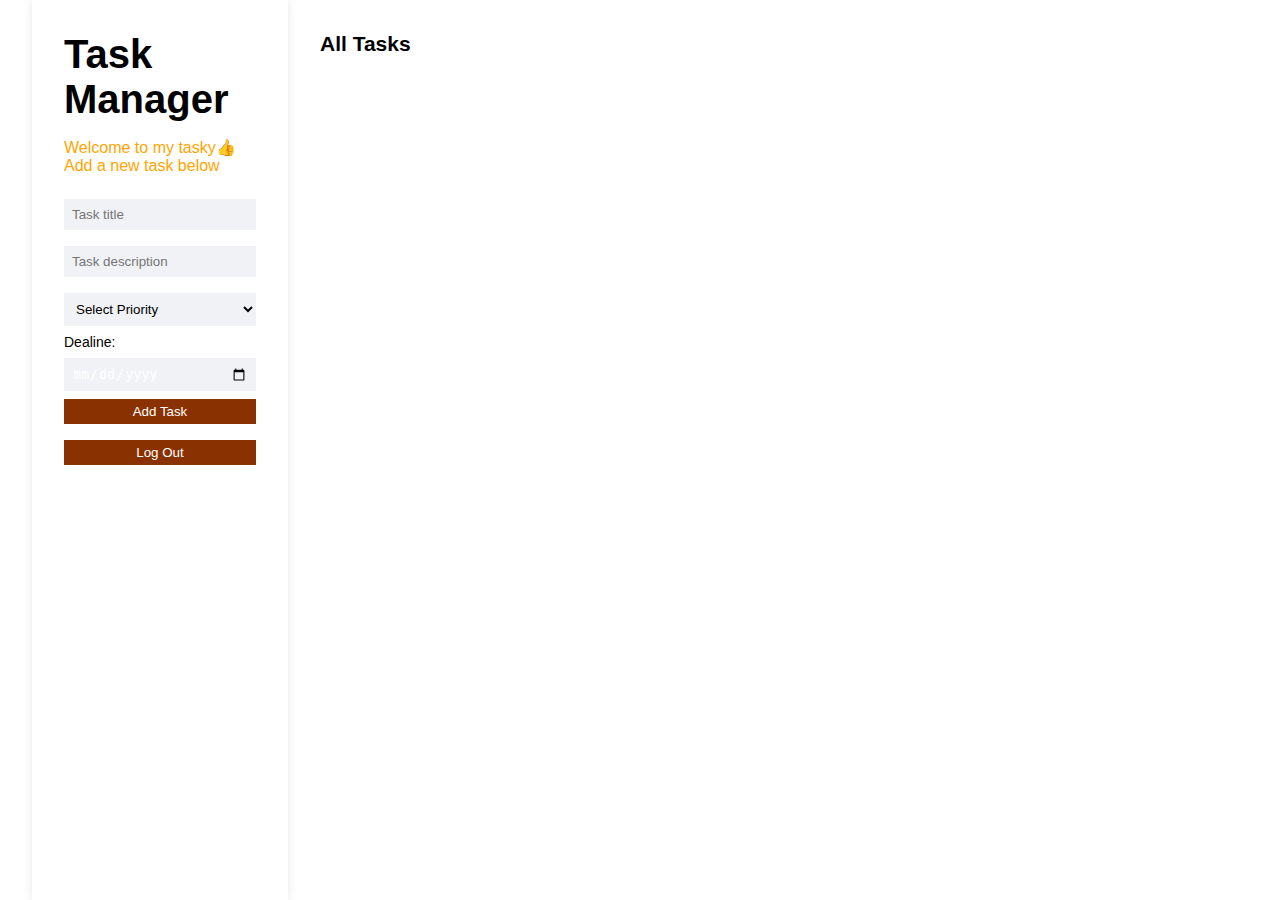
==== task.html @ fac1d736 "90% don. Kindly complete the rest" ====
<!DOCTYPE html>
<html lang="en">
  <head>
    <meta charset="UTF-8" />
    <meta name="viewport" content="width=device-width, initial-scale=1.0" />
    <title>Task Manager</title>
    <link rel="stylesheet" href="./frontend/styles/styles.css" />
  </head>
  <body>
    <div class="container">
      <div class="left">
        <h1>Task Manager</h1>
        <p>
          Welcome to my tasky👍 <br />
          Add a new task below
        </p>
        <form id="taskForm">
          <input type="text" id="taskTitle" placeholder="Task title" />
          <input type="text" id="taskDesc" placeholder="Task description" />
          <select name="priority" id="priority">
            <option disabled selected>Select Priority</option>
            <option value="high">High</option>
            <option value="normal">Normal</option>
            <option value="low">Low</option>
          </select>
          <div>
            <label for="deadline">Dealine:</label>
            <input type="date" name="deadline" id="deadline" />
          </div>
          <button type="submit" id="add">Add Task</button>
        </form>

        <button class="logOut">Log Out</button>
      </div>
      <div class="right">
        <h2>All Tasks</h2>

        <div class="allTasks">
          <!-- <div class="task">
            <h3>Task Title</h3>
            <p>
              Lorem ipsum dolor sit amet consectetur adipisicing elit. Placeat
              ratione nihil facilis quis
            </p>
            <div class="details">
              <p>Priority: High</p>
              <p>Deadline: today</p>
            </div>
            <div class="control">
              <span>Edit</span>
              <span>Delete</span>
            </div>
          </div> -->
        </div>
      </div>
    </div>

    <script src="./frontend/js/app.js"></script>
  </body>
</html>
---- frontend/styles/styles.css ----
:root {
  --bg: #f0f2f5;
  --white: #fff;
  --shadow: 0 0 10px rgba(0, 0, 0, 0.1);
  /* color-scheme: light dark; */
}

* {
  margin: 0;
  padding: 0;
  box-sizing: border-box;
}

body {
  font-family: Arial, sans-serif;
  /* background-color: light-dark(#fff, #333);
  color: light-dark(#333, #fff); */
  font-size: 14px;
}

input {
  color: #fff;
}

h1 {
  text-align: center;
}

.container {
  width: 100%;
  height: max-content;
  min-height: 100vh;
  margin: 0 auto;
  display: grid;
  grid-template-columns: 20% 75%;
  align-items: flex-start;
  justify-content: center;
}

.left {
  height: 100%;
  width: 100%;
  /* background-color: light-dark(var(--bg, var(--dark)));
  color: light-dark(var(--bg, var(--dark))); */
  box-shadow: var(--shadow);
  padding: 2rem;
}

.left h1 {
  font-size: 2.5rem;
  text-align: left;
}

.left p {
  margin: 1rem 0;
  font-size: 1rem;
  color: orange;
}

#taskForm {
  width: 100%;
  height: max-content;
  display: flex;
  flex-direction: column;
  align-items: flex-start;
  justify-content: center;
}

#taskForm input {
  width: 100%;
  padding: 0.5rem;
  margin: 0.5rem 0;
  border: none;
  outline: none;
  background-color: var(--bg);
}

#taskForm select {
  width: 100%;
  padding: 0.5rem;
  margin: 0.5rem 0;
  border: none;
  outline: none;
  background-color: var(--bg);
}

button {
  width: 100%;
  padding: 0.3rem;
  font-size: bold;
  outline: none;
  border: none;
  background-color: #893101;
  color: #fff;
  cursor: pointer;
  margin-bottom: 1rem;
}

.right {
  width: 100%;
  height: max-content;
  min-height: 100vh;
  padding: 2rem;
}

.allTasks {
  width: 100%;
  height: 100%;
  display: grid;
  grid-template-columns: repeat(4, 1fr);
  align-items: flex-start;
  justify-content: center;
  grid-gap: 1rem;
  margin-top: 1rem;
}

.allTasks .task {
  width: 100%;
  height: 200px;
  padding: 1rem;
  border-radius: 5px;
  background-color: var(--white);
  cursor: pointer;
  transition: 0.3s ease-in-out;
  color: var(--white);
}

.allTasks .task:hover {
  box-shadow: var(--shadow);
  transition: 0.3s ease-in-out;
}

.allTasks .task h3 {
  font-size: 1.4rem;
  margin-bottom: 0.5rem;
}

.allTasks .task p {
  font-size: 1rem;
  margin-bottom: 0.5rem;
}

.allTasks .task .details {
  width: 100%;
  display: flex;
  align-items: center;
  gap: 1rem;
}

.allTasks .task .details p {
  font-size: 0.8rem;
}

.allTasks .task .control {
  width: 100%;
  display: flex;
  align-items: center;
  justify-content: space-between;

  span {
    background-color: #ccc;
    padding: 0.2rem 1rem;
    cursor: pointer;

    &:last-child {
      background-color: #222;
    }
  }
}
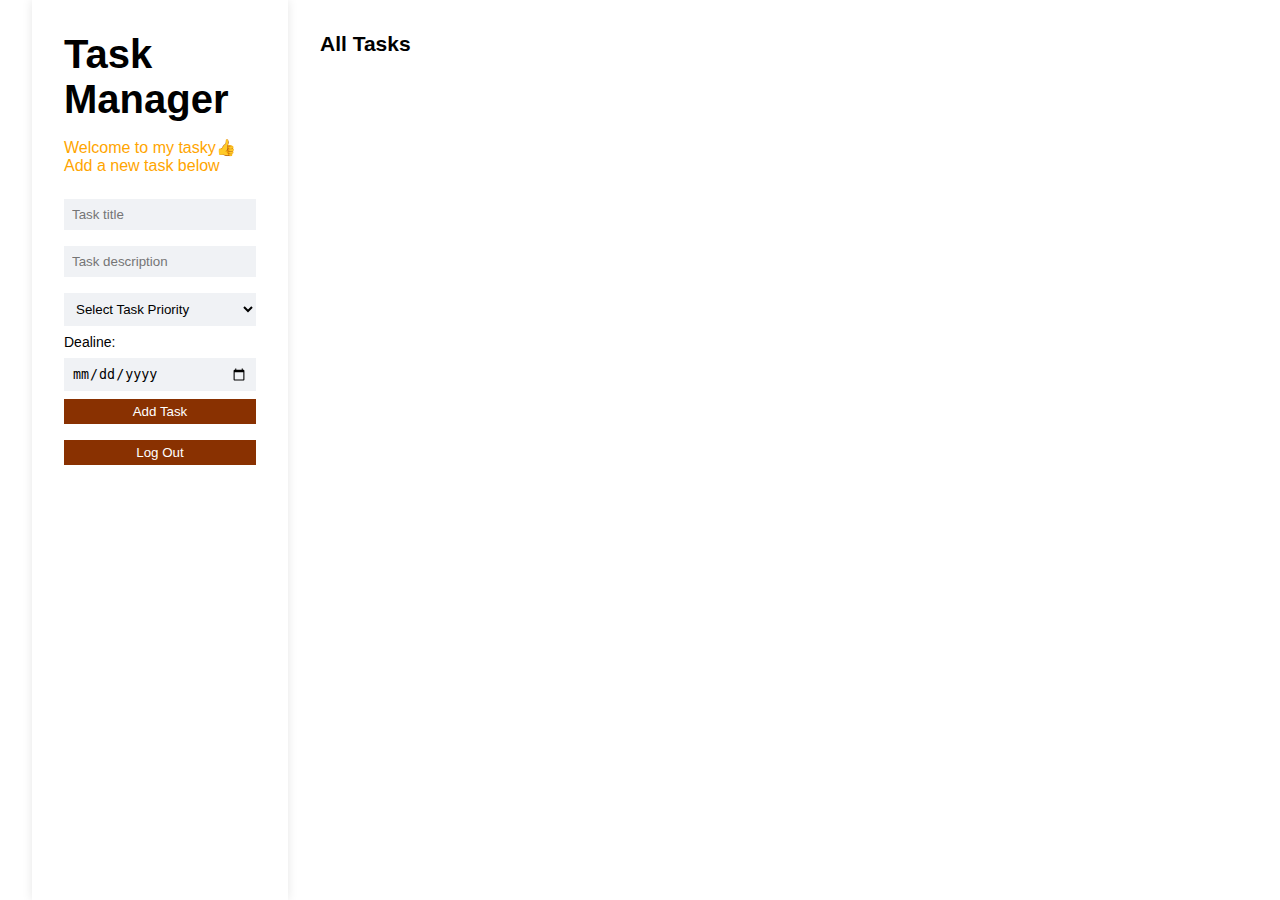
==== commit eaa87e4e: "cleared out comments" ====
--- a/task.html
+++ b/task.html
@@ -17,12 +17,14 @@
         <form id="taskForm">
           <input type="text" id="taskTitle" placeholder="Task title" />
           <input type="text" id="taskDesc" placeholder="Task description" />
+
           <select name="priority" id="priority">
-            <option disabled selected>Select Priority</option>
+            <option disabled selected>Select Task Priority</option>
             <option value="high">High</option>
-            <option value="normal">Normal</option>
+            <option value="medium">Medium</option>
             <option value="low">Low</option>
           </select>
+
           <div>
             <label for="deadline">Dealine:</label>
             <input type="date" name="deadline" id="deadline" />
--- a/frontend/styles/styles.css
+++ b/frontend/styles/styles.css
@@ -2,7 +2,6 @@
   --bg: #f0f2f5;
   --white: #fff;
   --shadow: 0 0 10px rgba(0, 0, 0, 0.1);
-  /* color-scheme: light dark; */
 }
 
 * {
@@ -13,13 +12,7 @@
 
 body {
   font-family: Arial, sans-serif;
-  /* background-color: light-dark(#fff, #333);
-  color: light-dark(#333, #fff); */
   font-size: 14px;
-}
-
-input {
-  color: #fff;
 }
 
 h1 {
@@ -40,8 +33,6 @@
 .left {
   height: 100%;
   width: 100%;
-  /* background-color: light-dark(var(--bg, var(--dark)));
-  color: light-dark(var(--bg, var(--dark))); */
   box-shadow: var(--shadow);
   padding: 2rem;
 }
